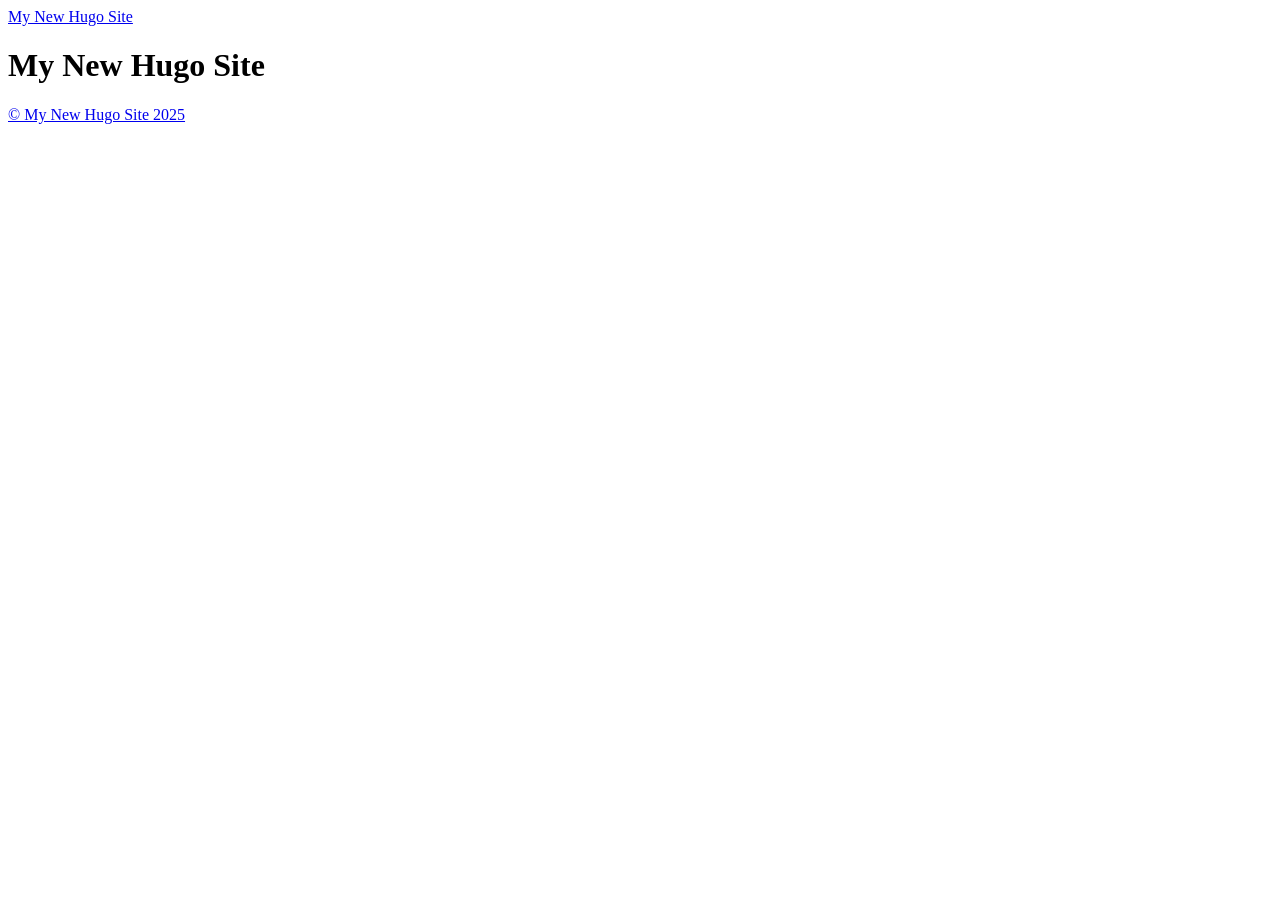
==== public/index.html @ fc080299 "chore(mv): move content to front" ====
<!DOCTYPE html>
<html lang="en-us">
  <head><script src="/livereload.js?mindelay=10&amp;v=2&amp;port=1313&amp;path=livereload" data-no-instant defer></script>
    <meta charset="utf-8">
    <meta http-equiv="X-UA-Compatible" content="IE=edge,chrome=1">
    
    <title>My New Hugo Site</title>
    <meta name="viewport" content="width=device-width,minimum-scale=1">
    <meta name="description" content="">
    <meta name="generator" content="Hugo 0.152.2">
    
    
    
      <meta name="robots" content="noindex, nofollow">
    
    

    
<link rel="stylesheet" href="/ananke/css/main.min.css" >




    


    
      

    

    
    
      <link href="/index.xml" rel="alternate" type="application/rss+xml" title="My New Hugo Site" />
      <link href="/index.xml" rel="feed" type="application/rss+xml" title="My New Hugo Site" />
      
    

    
      <link rel="canonical" href="http://localhost:1313/">
    

    <meta property="og:url" content="http://localhost:1313/">
  <meta property="og:site_name" content="My New Hugo Site">
  <meta property="og:title" content="My New Hugo Site">
  <meta property="og:locale" content="en_us">
  <meta property="og:type" content="website">

  <meta itemprop="name" content="My New Hugo Site">
  <meta name="twitter:card" content="summary">
  <meta name="twitter:title" content="My New Hugo Site">

	
  </head><body class="ma0 avenir bg-near-white development">

    

  <header>
    <div class="pb3-m pb6-l bg-black">
      <nav class="pv3 ph3 ph4-ns" role="navigation">
  <div class="flex-l center items-center justify-between">
    <a href="/" class="f3 fw2 hover-white white-90 dib no-underline">
      
        My New Hugo Site
      
    </a>
    <div class="flex-l items-center">
      

      
      <div class="ananke-socials"></div>

    </div>
  </div>
</nav>

      <div class="tc-l pv3 ph3 ph4-ns">
        <h1 class="f2 f-subheadline-l fw2 light-silver mb0 lh-title">
          My New Hugo Site
        </h1>
        
      </div>
    </div>
  </header>


    <main class="pb7" role="main">
      
  <article class="cf ph3 ph5-l pv3 pv4-l f4 tc-l center measure-wide lh-copy nested-links mid-gray">
    
  </article>

  
  
  
  
  

  

    </main>
    <footer class="bg-black bottom-0 w-100 pa3" role="contentinfo">
  <div class="flex justify-between">
  <a class="f4 fw4 hover-white white-70 dn dib-ns pv2 ph3 no-underline" href="http://localhost:1313/" >
    &copy;  My New Hugo Site 2025 
  </a>
    <div><div class="ananke-socials"></div>
</div>
  </div>
</footer>

  </body>
</html>
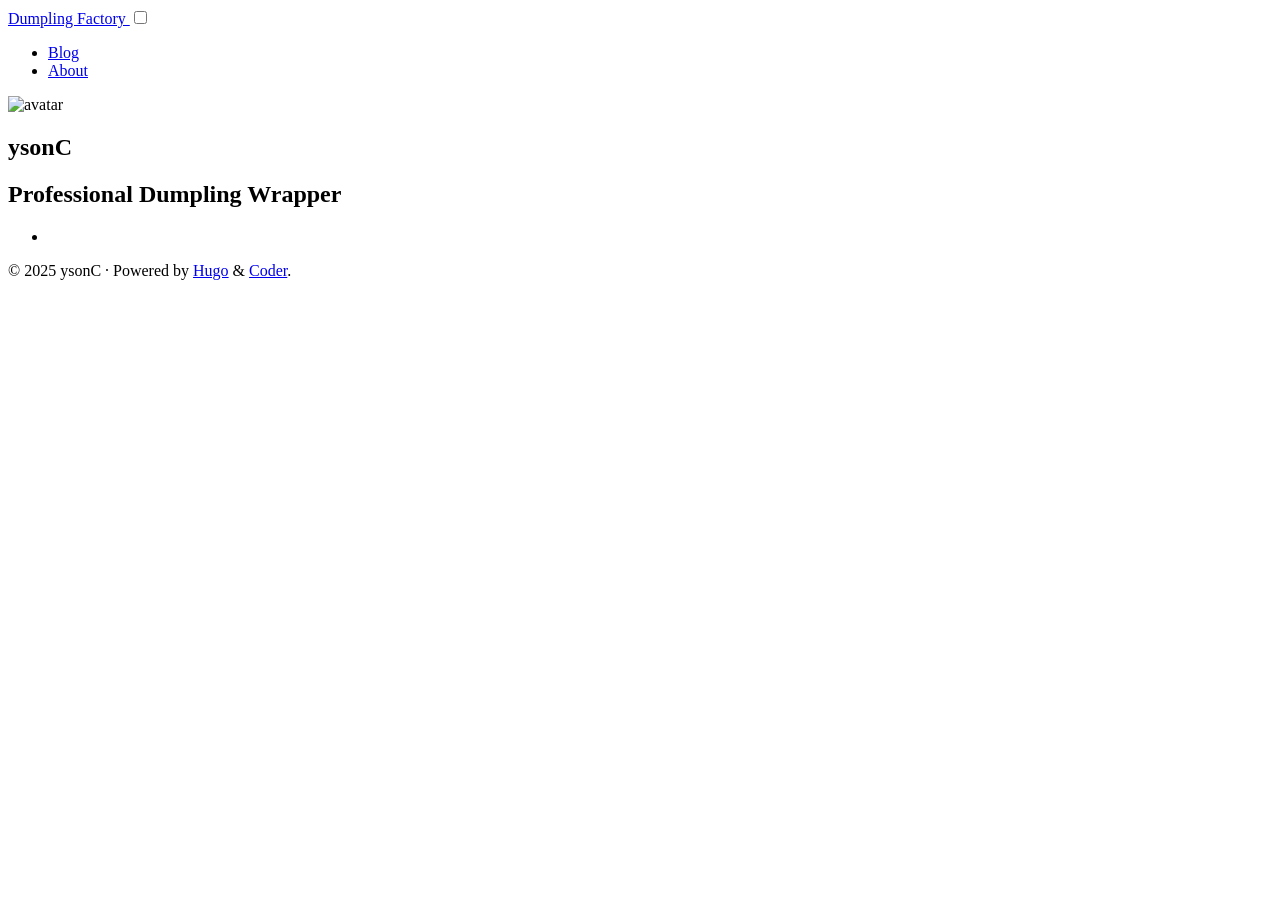
==== commit f3e7b5e1: "feat(theme): update to use new theme and add some info" ====
--- a/public/index.html
+++ b/public/index.html
@@ -1,113 +1,232 @@
 <!DOCTYPE html>
-<html lang="en-us">
-  <head><script src="/livereload.js?mindelay=10&amp;v=2&amp;port=1313&amp;path=livereload" data-no-instant defer></script>
-    <meta charset="utf-8">
-    <meta http-equiv="X-UA-Compatible" content="IE=edge,chrome=1">
-    
-    <title>My New Hugo Site</title>
-    <meta name="viewport" content="width=device-width,minimum-scale=1">
-    <meta name="description" content="">
-    <meta name="generator" content="Hugo 0.152.2">
-    
-    
-    
-      <meta name="robots" content="noindex, nofollow">
-    
-    
-
-    
-<link rel="stylesheet" href="/ananke/css/main.min.css" >
-
-
-
-
-    
-
-
-    
+<html lang="en">
+
+<head><script src="/livereload.js?mindelay=10&amp;v=2&amp;port=1313&amp;path=livereload" data-no-instant defer></script>
+  <title>Dumpling Factory</title>
+  <meta charset="utf-8">
+<meta name="viewport" content="width=device-width, initial-scale=1.0">
+<meta name="color-scheme" content="light dark">
+
+
+
+
+<meta name="author" content="ysonC">
+<meta name="description" content="Yson&#39;s personal website">
+<meta name="keywords" content="blog,developer,personal">
+
+
+
+  <meta name="twitter:card" content="summary">
+  <meta name="twitter:title" content="Dumpling Factory">
+  <meta name="twitter:description" content="Yson&#39;s personal website">
+
+<meta property="og:url" content="http://localhost:1313/">
+  <meta property="og:site_name" content="Dumpling Factory">
+  <meta property="og:title" content="Dumpling Factory">
+  <meta property="og:description" content="Yson&#39;s personal website">
+  <meta property="og:locale" content="en">
+  <meta property="og:type" content="website">
+
+
+
+
+<link rel="canonical" href="http://localhost:1313/">
+
+
+<link rel="preload" href="/fonts/fa-brands-400.woff2" as="font" type="font/woff2" crossorigin>
+<link rel="preload" href="/fonts/fa-regular-400.woff2" as="font" type="font/woff2" crossorigin>
+<link rel="preload" href="/fonts/fa-solid-900.woff2" as="font" type="font/woff2" crossorigin>
+
+
+  
+  
+  <link rel="stylesheet" href="/css/coder.css" media="screen">
+
+
+
+
+
+
+  
+    
+    
+    <link rel="stylesheet" href="/css/coder-dark.css" media="screen">
+  
+
+
+
+ 
+
+
+
+
+<link rel="icon" type="image/svg+xml" href="/img/favicon.svg" sizes="any">
+<link rel="icon" type="image/png" href="/img/favicon-32x32.png" sizes="32x32">
+<link rel="icon" type="image/png" href="/img/favicon-16x16.png" sizes="16x16">
+
+<link rel="apple-touch-icon" href="/images/apple-touch-icon.png">
+<link rel="apple-touch-icon" sizes="180x180" href="/images/apple-touch-icon.png">
+
+<link rel="manifest" href="/site.webmanifest">
+<link rel="mask-icon" href="/images/safari-pinned-tab.svg" color="#5bbad5">
+
+
+<link rel="alternate" type="application/rss+xml" href="/index.xml" title="Dumpling Factory" />
+
+
+<meta name="generator" content="Hugo 0.152.2">
+
+
+
+
+
+</head>
+
+
+
+
+
+
+<body class="preload-transitions colorscheme-auto">
+  
+<div class="float-container">
+    <a id="dark-mode-toggle" class="colorscheme-toggle">
+        <i class="fa-solid fa-adjust fa-fw" aria-hidden="true"></i>
+    </a>
+</div>
+
+
+  <main class="wrapper">
+    <nav class="navigation">
+  <section class="container">
+    
+    <a class="navigation-title" href="http://localhost:1313/">
+      Dumpling Factory
+    </a>
+    
+    
+      <input type="checkbox" id="menu-toggle" />
+      <label class="menu-button float-right" for="menu-toggle">
+        <i class="fa-solid fa-bars fa-fw" aria-hidden="true"></i>
+      </label>
+      <ul class="navigation-list">
+        
+          
+            <li class="navigation-item">
+              <a class="navigation-link " href="/posts/">Blog</a>
+            </li>
+          
+            <li class="navigation-item">
+              <a class="navigation-link " href="/about/">About</a>
+            </li>
+          
+        
+        
+      </ul>
+    
+  </section>
+</nav>
+
+
+    <div class="content">
       
-
-    
-
-    
-    
-      <link href="/index.xml" rel="alternate" type="application/rss+xml" title="My New Hugo Site" />
-      <link href="/index.xml" rel="feed" type="application/rss+xml" title="My New Hugo Site" />
-      
-    
-
-    
-      <link rel="canonical" href="http://localhost:1313/">
-    
-
-    <meta property="og:url" content="http://localhost:1313/">
-  <meta property="og:site_name" content="My New Hugo Site">
-  <meta property="og:title" content="My New Hugo Site">
-  <meta property="og:locale" content="en_us">
-  <meta property="og:type" content="website">
-
-  <meta itemprop="name" content="My New Hugo Site">
-  <meta name="twitter:card" content="summary">
-  <meta name="twitter:title" content="My New Hugo Site">
-
-	
-  </head><body class="ma0 avenir bg-near-white development">
-
-    
-
-  <header>
-    <div class="pb3-m pb6-l bg-black">
-      <nav class="pv3 ph3 ph4-ns" role="navigation">
-  <div class="flex-l center items-center justify-between">
-    <a href="/" class="f3 fw2 hover-white white-90 dib no-underline">
-      
-        My New Hugo Site
-      
-    </a>
-    <div class="flex-l items-center">
-      
-
-      
-      <div class="ananke-socials"></div>
+  <section class="container centered">
+  <div class="about">
+    
+  
+    <div class="avatar"><img src="/images/avatar.png" alt="avatar"></div>
+  
+
+
+
+
+    <h1>ysonC</h1>
+
+<h2>Professional Dumpling Wrapper</h2>
+
+
+
+    
+<ul>
+  
+    
+      <li>
+        <a href="https://github.com/ysonC/" aria-label="Github"   >
+          <i class="fa-brands fa-github fa-2x" aria-hidden="true"></i>
+        </a>
+      </li>
+    
+  
+</ul>
+
+  </div>
+
+  
+
+</section>
+
 
     </div>
-  </div>
-</nav>
-
-      <div class="tc-l pv3 ph3 ph4-ns">
-        <h1 class="f2 f-subheadline-l fw2 light-silver mb0 lh-title">
-          My New Hugo Site
-        </h1>
-        
-      </div>
-    </div>
-  </header>
-
-
-    <main class="pb7" role="main">
-      
-  <article class="cf ph3 ph5-l pv3 pv4-l f4 tc-l center measure-wide lh-copy nested-links mid-gray">
-    
-  </article>
-
-  
-  
-  
-  
-  
-
-  
-
-    </main>
-    <footer class="bg-black bottom-0 w-100 pa3" role="contentinfo">
-  <div class="flex justify-between">
-  <a class="f4 fw4 hover-white white-70 dn dib-ns pv2 ph3 no-underline" href="http://localhost:1313/" >
-    &copy;  My New Hugo Site 2025 
-  </a>
-    <div><div class="ananke-socials"></div>
-</div>
-  </div>
+
+    <footer class="footer">
+  <section class="container">
+    ©
+    
+    2025
+     ysonC 
+    ·
+    
+    Powered by <a href="https://gohugo.io/" target="_blank" rel="noopener">Hugo</a> & <a href="https://github.com/luizdepra/hugo-coder/" target="_blank" rel="noopener">Coder</a>.
+    
+  </section>
 </footer>
 
-  </body>
+  </main>
+
+  
+
+  
+  
+  <script src="/js/coder.js"></script>
+  
+
+  
+
+  
+
+
+  
+
+  
+
+  
+
+  
+
+  
+
+  
+
+  
+
+  
+
+  
+
+  
+
+  
+
+  
+
+  
+
+  
+
+  
+
+  
+
+  
+</body>
 </html>
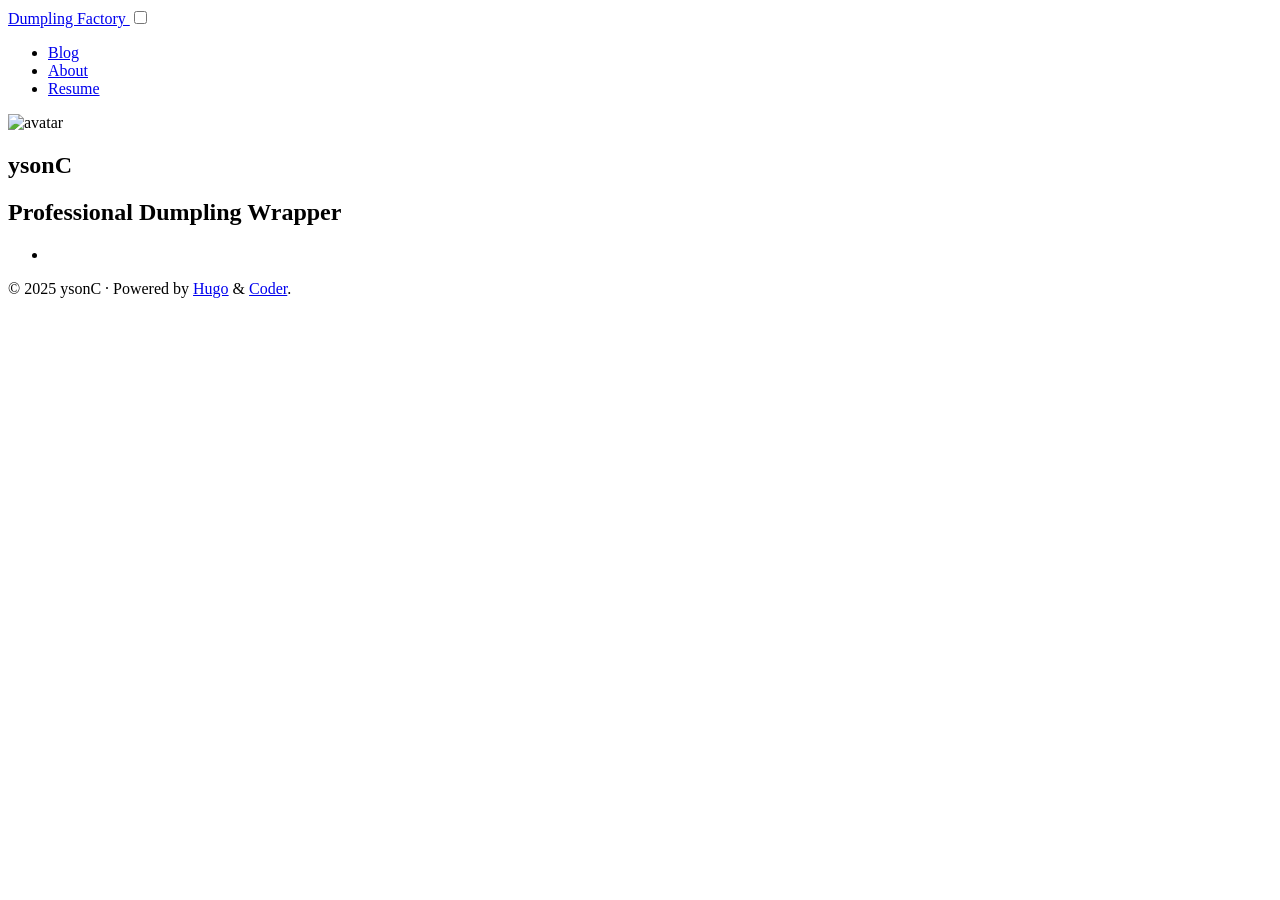
==== commit d2d64f32: "feat(page): add new resume page" ====
--- a/public/index.html
+++ b/public/index.html
@@ -120,6 +120,10 @@
               <a class="navigation-link " href="/about/">About</a>
             </li>
           
+            <li class="navigation-item">
+              <a class="navigation-link " href="/resume/">Resume</a>
+            </li>
+          
         
         
       </ul>
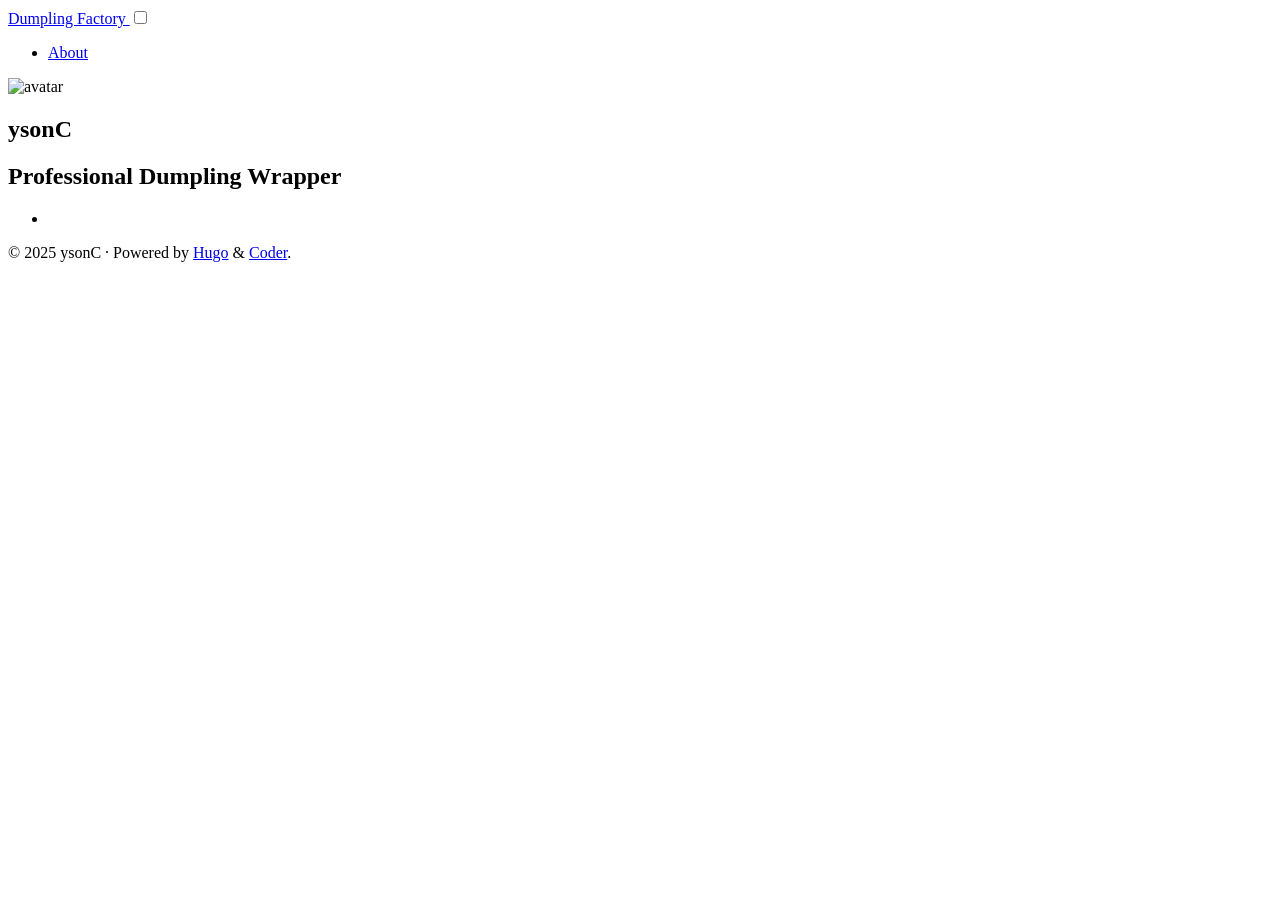
==== commit 8b0fcdd1: "chore(page): update about and remove everything else" ====
--- a/public/index.html
+++ b/public/index.html
@@ -113,15 +113,7 @@
         
           
             <li class="navigation-item">
-              <a class="navigation-link " href="/posts/">Blog</a>
-            </li>
-          
-            <li class="navigation-item">
               <a class="navigation-link " href="/about/">About</a>
-            </li>
-          
-            <li class="navigation-item">
-              <a class="navigation-link " href="/resume/">Resume</a>
             </li>
           
         
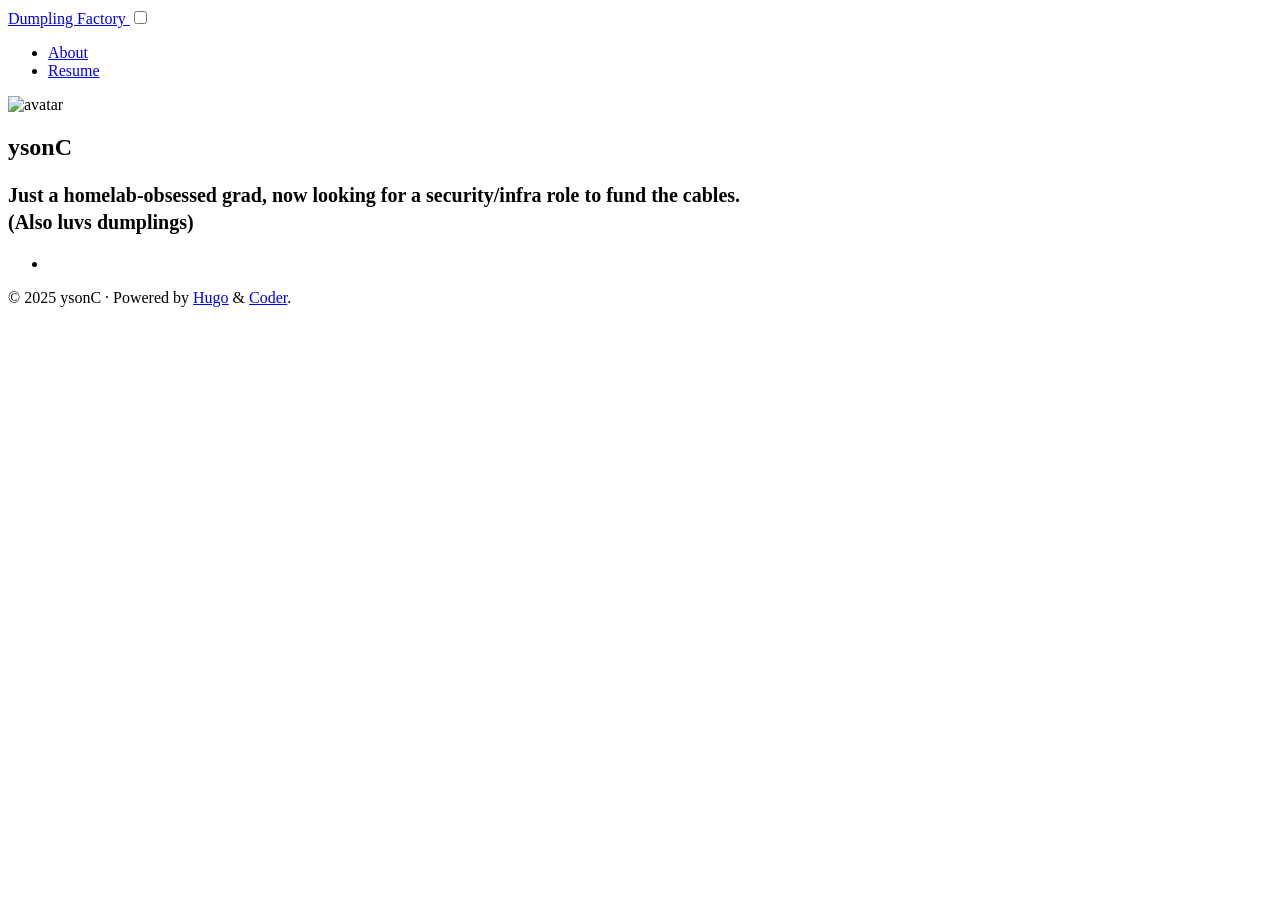
==== commit 2b773bc7: "content: add resume page Add TL;DR with education dates and Deloitte internship; include download li" ====
--- a/public/index.html
+++ b/public/index.html
@@ -116,6 +116,10 @@
               <a class="navigation-link " href="/about/">About</a>
             </li>
           
+            <li class="navigation-item">
+              <a class="navigation-link " href="/resume/">Resume</a>
+            </li>
+          
         
         
       </ul>
@@ -138,7 +142,7 @@
 
     <h1>ysonC</h1>
 
-<h2>Professional Dumpling Wrapper</h2>
+<h2><small>Just a homelab‑obsessed grad, now looking for a security/infra role to fund the cables.</small><br><small>(Also luvs dumplings)</small><br></h2>
 
 
 
